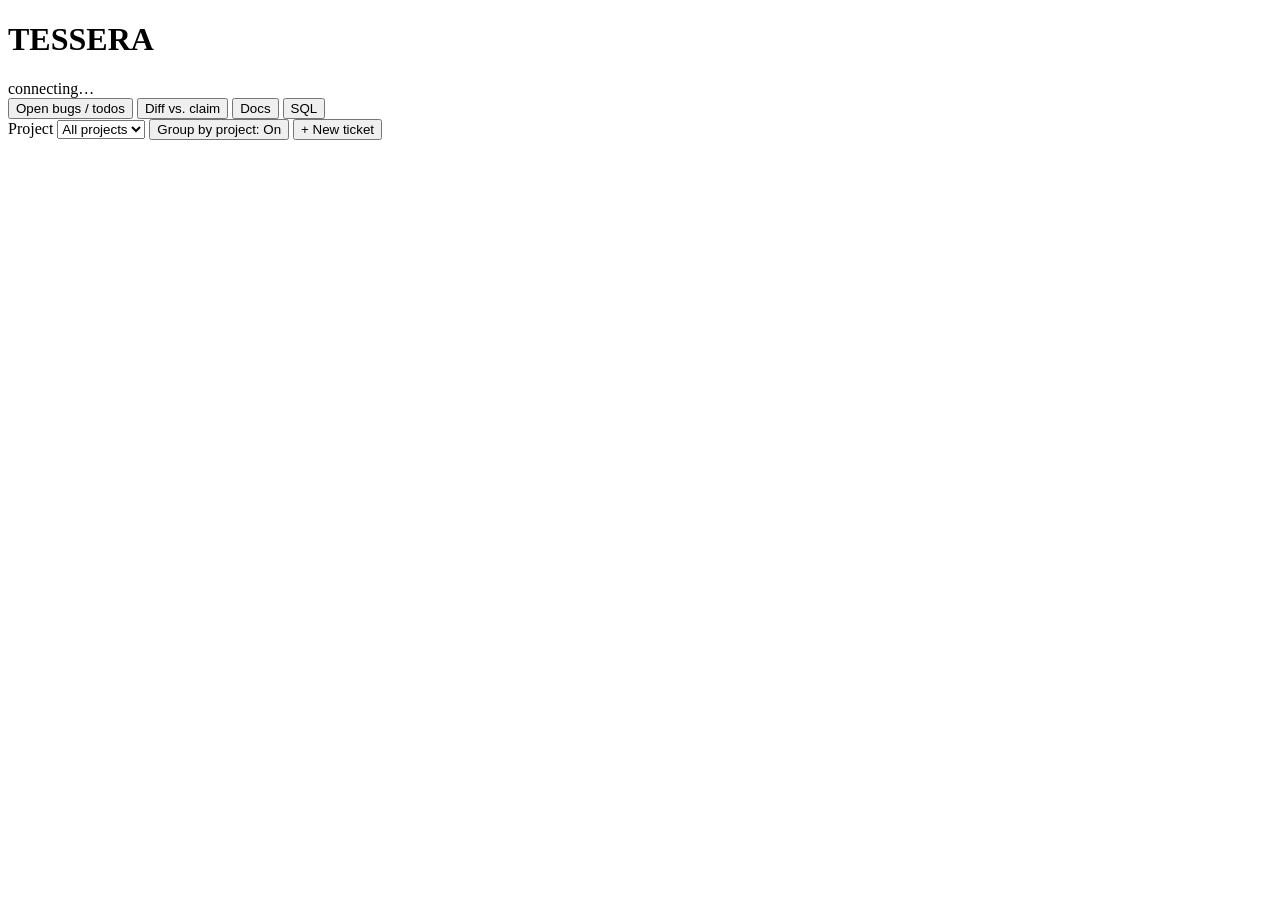
==== tessera/reviewui/static/index.html @ 6a0a1cb1 "Initial public release: Foreman v2, Tessera v2, and Atlas A hard-gated development harness (deny-cap" ====
<!doctype html>
<html lang="en">
<head>
<meta charset="utf-8">
<title>TESSERA Review</title>
<link rel="stylesheet" href="/static/styles.css">
</head>
<body>
<header>
  <h1>TESSERA</h1>
  <span id="connection-status" class="status status-connecting">connecting&hellip;</span>
</header>

<nav>
  <button id="nav-open" class="nav-btn active">Open bugs / todos</button>
  <button id="nav-diff" class="nav-btn">Diff vs. claim</button>
  <button id="nav-docs" class="nav-btn">Docs</button>
  <button id="nav-sql" class="nav-btn">SQL</button>
</nav>

<main>
  <section id="view-open" class="view">
    <div id="ticket-list-toolbar">
      <label>Project
        <select id="ticket-project-filter">
          <option value="">All projects</option>
        </select>
      </label>
      <span id="ticket-count-badge"></span>
      <button id="ticket-group-toggle" type="button">Group by project: On</button>
      <button id="new-ticket-toggle" type="button">+ New ticket</button>
    </div>
    <div id="new-ticket-form" hidden>
      <label>Project
        <select id="new-ticket-project"></select>
      </label>
      <label>Type
        <select id="new-ticket-type">
          <option>Task</option><option>Bug</option><option>Story</option>
          <option>Epic</option><option>Sub-task</option>
        </select>
      </label>
      <label>Reporter <input type="text" id="new-ticket-reporter"></label>
      <label>Actor <input type="text" id="new-ticket-actor"></label>
      <label>Summary <input type="text" id="new-ticket-summary"></label>
      <label>Description <textarea id="new-ticket-description" rows="3"></textarea></label>
      <label>Priority
        <select id="new-ticket-priority">
          <option value="">(none)</option>
          <option value="0">P0</option><option value="1">P1</option><option value="2">P2</option>
          <option value="3">P3</option><option value="4">P4</option>
        </select>
      </label>
      <label>Severity
        <select id="new-ticket-severity">
          <option value="">(none)</option>
          <option value="0">S0</option><option value="1">S1</option><option value="2">S2</option>
          <option value="3">S3</option><option value="4">S4</option>
        </select>
      </label>
      <button id="new-ticket-create" type="button">Create</button>
      <span id="new-ticket-status"></span>
    </div>
    <div id="open-layout">
      <ul id="ticket-list"></ul>
      <span id="ticket-detail-status"></span>
      <div id="ticket-detail" hidden>
        <h2 id="detail-id"></h2>
        <label>Editing as
          <input type="text" id="detail-actor" placeholder="your name">
        </label>
        <label>Summary
          <input type="text" id="detail-summary-input">
        </label>
        <button id="detail-summary-save" type="button">Save summary</button>
        <span id="detail-summary-status" class="field-save-status"></span>

        <label>Description
          <textarea id="detail-description-input" rows="4"></textarea>
        </label>
        <button id="detail-description-save" type="button">Save description</button>
        <span id="detail-description-status" class="field-save-status"></span>

        <dl id="detail-fields"></dl>

        <div id="detail-reference-docs">
          <strong>Reference docs:</strong>
          <ul id="detail-reference-docs-list"></ul>
          <input type="text" id="detail-reference-docs-input" placeholder="docs/example.md">
          <button id="detail-reference-docs-add" type="button">Add</button>
          <span id="detail-reference-docs-status" class="field-save-status"></span>
        </div>

        <div id="detail-repro-steps"></div>
        <div id="detail-environment"></div>
        <div id="detail-blocked-by"></div>
        <div id="detail-blocks"></div>
        <div id="detail-watchers"></div>
        <div id="detail-criteria"></div>
        <h3>Comments</h3>
        <ul id="detail-comments"></ul>
        <label>New comment
          <textarea id="detail-comment-body" rows="4"></textarea>
        </label>
        <label>Actor <input id="detail-comment-actor" placeholder="your name"></label>
        <button id="detail-comment-save">Save comment</button>
        <span id="detail-comment-status"></span>
      </div>
    </div>
  </section>

  <section id="view-diff" class="view" hidden>
    <label>Ticket ID <input id="diff-ticket-id" placeholder="DEMO-1"></label>
    <label>Stage <input id="diff-stage" value="dev"></label>
    <button id="diff-load">Load</button>
    <div id="diff-result"></div>
  </section>

  <section id="view-docs" class="view" hidden>
    <label>Doc path <input id="doc-path" placeholder="docs/notes.md"></label>
    <button id="doc-load">Load</button>
    <span id="doc-load-status"></span>
    <textarea id="doc-content" rows="20"></textarea>
    <button id="doc-save">Save</button>
    <span id="doc-save-status"></span>
  </section>

  <section id="view-sql" class="view" hidden>
    <p id="sql-disclosure" class="banner-warning">
      Read-only. Runs against the WHOLE store, across every project -- there is no
      per-project scoping on this query surface. <code>tickets</code>, <code>comments</code>,
      <code>ticket_fields</code>, and every other table except <code>events</code> are a
      <strong>derived projection</strong>, rebuilt from <code>events</code> -- they are not
      the ledger. If you need the attested truth, not the cache, query <code>events</code>.
    </p>
    <div id="sql-layout">
      <div id="sql-schema-panel">
        <h3>Schema</h3>
        <div id="sql-schema-mode-toggle" role="group" aria-label="Schema browsing mode">
          <button type="button" id="sql-mode-discovery" class="mode-btn">Discovery</button>
          <button type="button" id="sql-mode-write" class="mode-btn active">Write</button>
        </div>
        <p id="sql-schema-mode-hint" class="hint-text">
          Write mode: click a field to insert it at the cursor; the list narrows to
          tables already referenced in your query. Discovery mode: click a field to see
          its value, type, and description without touching the query.
        </p>
        <label>Dataset
          <select id="sql-dataset-select"></select>
        </label>
        <p id="sql-dataset-hint" class="hint-text"></p>
        <div id="sql-schema-tree">Loading schema&hellip;</div>
      </div>
      <div id="sql-functions-panel">
        <h3>SQL keywords / functions</h3>
        <div id="sql-functions-tree"></div>
      </div>
      <div id="sql-editor-panel">
        <label>Example queries
          <select id="sql-examples"></select>
        </label>
        <textarea id="sql-query" rows="6" spellcheck="false"></textarea>
        <button id="sql-run">Run</button>
        <button id="sql-format" type="button">Format</button>
        <span id="sql-status"></span>
        <div id="sql-result-controls" class="hidden">
          <label>View
            <select id="sql-view-mode">
              <option value="table">Table</option>
              <option value="chart">Chart</option>
            </select>
          </label>
          <span id="sql-chart-controls" class="hidden">
            <label>X <select id="sql-chart-x"></select></label>
            <label>Y <select id="sql-chart-y"></select></label>
          </span>
        </div>
        <div id="sql-result"></div>
        <canvas id="sql-chart" class="hidden" width="640" height="360"></canvas>
      </div>
    </div>
  </section>
</main>

<script src="/static/app.js"></script>
</body>
</html>
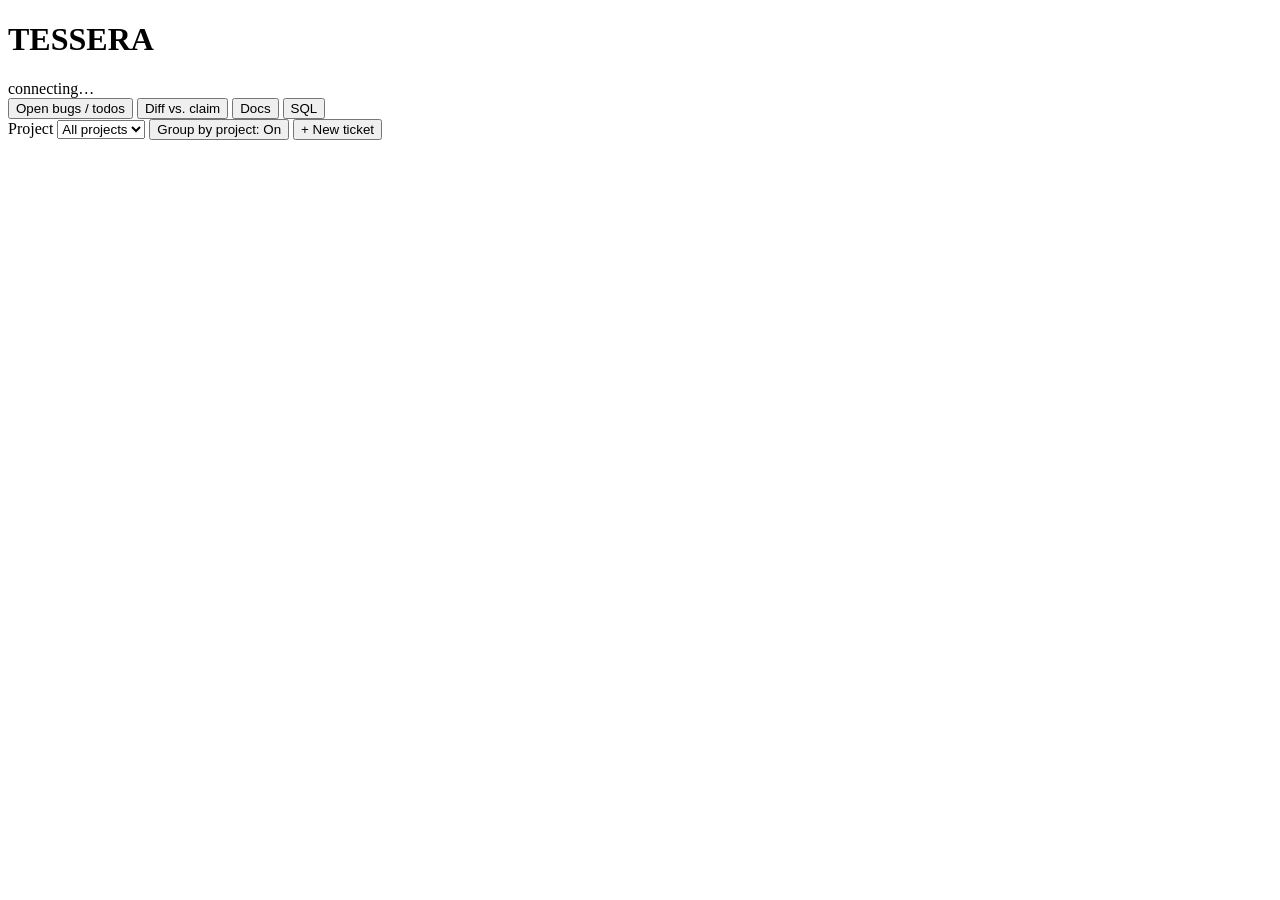
==== commit ae3680bd: "DEVH-114: sync tessera/ to ticket-system's current package state Mirrors ticket-system's tessera/ pa" ====
--- a/tessera/reviewui/static/index.html
+++ b/tessera/reviewui/static/index.html
@@ -110,7 +110,7 @@
   </section>
 
   <section id="view-diff" class="view" hidden>
-    <label>Ticket ID <input id="diff-ticket-id" placeholder="DEMO-1"></label>
+    <label>Ticket ID <input id="diff-ticket-id" placeholder="TESS-1"></label>
     <label>Stage <input id="diff-stage" value="dev"></label>
     <button id="diff-load">Load</button>
     <div id="diff-result"></div>
